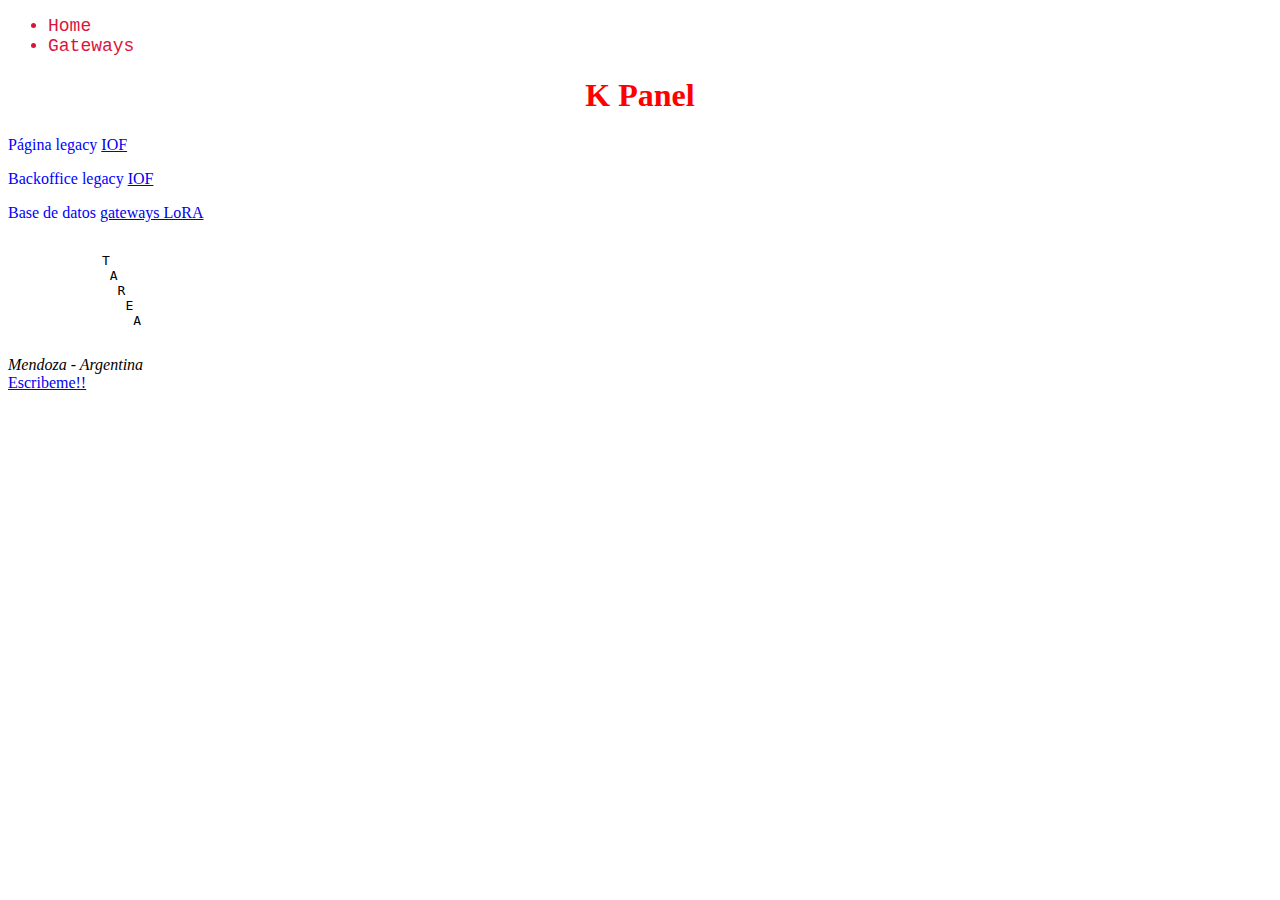
==== index.html @ 123e87f1 "Primer commit de prueba" ====
<!DOCTYPE html>
<html lang="en">


<head><!-- Información para el navegador -->
    
    <meta charset="UTF-8"> <!-- Información sobre la tipografía. -->

    <meta http-equiv="X-UA-Compatible" content="IE=edge"> <!-- Adaptador de compatibilidad para Internet explorer y edge -->

    <meta name="viewport" content="width=device-width, initial-scale=1.0"> <!-- Es para que la página sea responsiva -->
    
    <title>Prueba</title><!-- Es el título que se muestra en la pestaña del buscador -->

    <link rel="stylesheet" href="estilo.css"><!-- Así linkeo una hoja de estilo a la página de internet -->
    
    <style>

        h1{/* Selecciono la etiqueta para darle estilo */
            color:red;
        }

        p{
            color:blue;
        }

    </style><!-- Etiqueta para vincular CSS con HTML -->

</head>


<body>
    <header><!-- Encabezado de la página -->
        <nav><!-- Barra de navegación -->
            <ul><!-- Lista desordenada -->
                <li>Home</li><!-- un item listado -->
                <li>Gateways</li>
            </ul>
        </nav>
    </header>

    <main>

        <h1 align="center">
            K Panel
        </h1>
    
        <p>Página legacy <a href="https://app.iofcompany.com/login.html">IOF</a></p>
        <p>Backoffice legacy <a href="https://backoffice.iofcompany.com/login.html">IOF</a></p>
        <p>Base de datos <a href="bdgwlora.html">gateways LoRA</a></p>
    
        <pre> <!-- Este texto se plasma tal cual yo lo defino acá... -->
            T
             A
              R
               E
                A
        </pre>

    </main>
    
    <footer>
        <address>Mendoza - Argentina</address>
        <a href="mailto:nano2916@gmail.com">Escribeme!!</a>
    </footer>
    

</body>


</html>
---- estilo.css ----
li{
    font-family: 'Courier New', Courier, monospace;
    color: crimson;
    font-size: large;
}
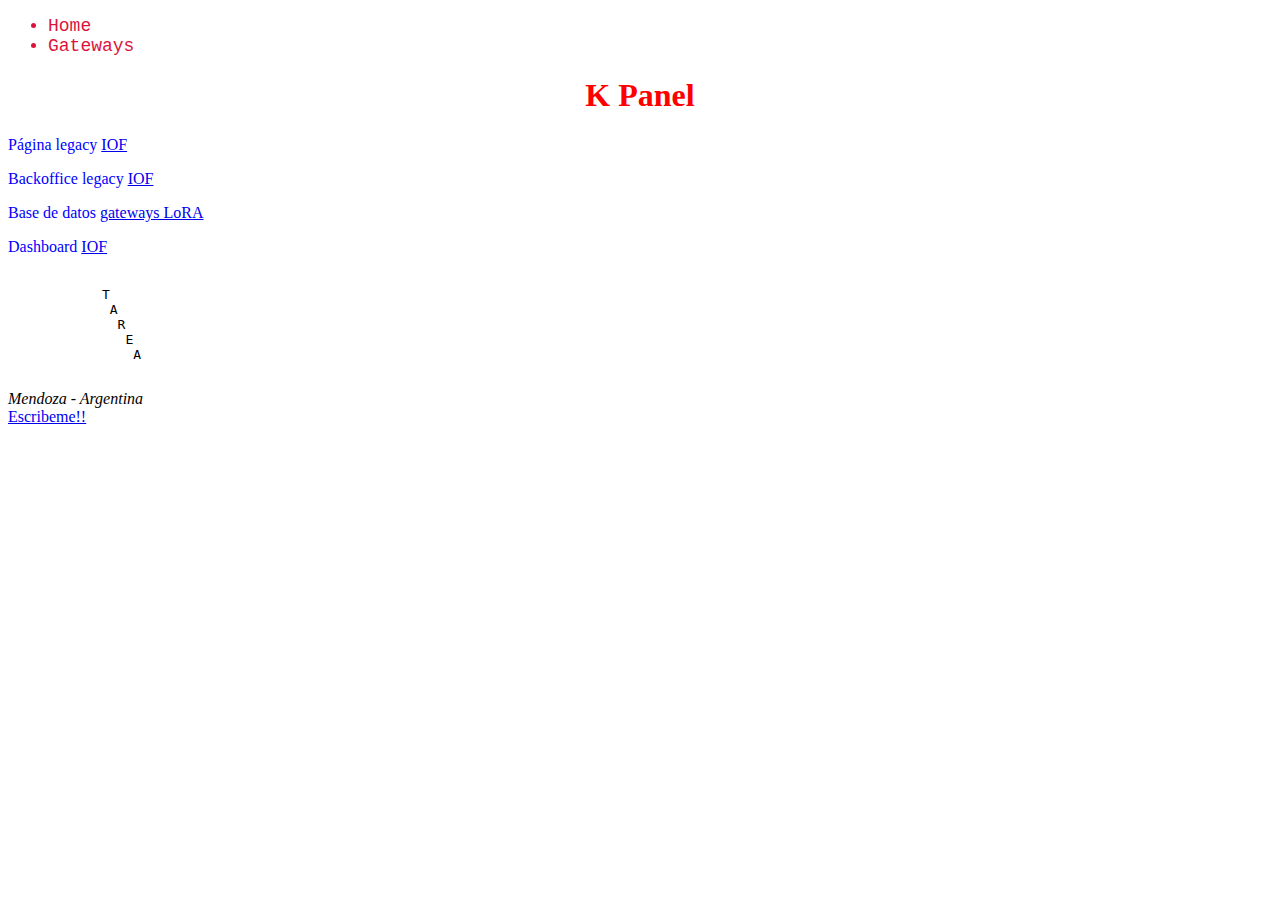
==== commit 39fd9b33: "Creación ancla de index a dashboard" ====
--- a/index.html
+++ b/index.html
@@ -48,6 +48,7 @@
         <p>Página legacy <a href="https://app.iofcompany.com/login.html">IOF</a></p>
         <p>Backoffice legacy <a href="https://backoffice.iofcompany.com/login.html">IOF</a></p>
         <p>Base de datos <a href="bdgwlora.html">gateways LoRA</a></p>
+        <p>Dashboard <a href="dashboard.html">IOF</a></p>
     
         <pre> <!-- Este texto se plasma tal cual yo lo defino acá... -->
             T
--- a/estilo.css
+++ b/estilo.css
@@ -2,4 +2,28 @@
     font-family: 'Courier New', Courier, monospace;
     color: crimson;
     font-size: large;
+}
+/* Así le doy estilo a un identificador: */
+#contenedor{
+    background-color: antiquewhite;
+    width: 90%;
+    margin-left: auto;
+    margin-right: auto;
+    padding: 10px;
+    margin-top: 25px;
+
+}
+/* Así se le da estilo a una clase: */
+.cabecera{
+    border: red solid 3px;
+}
+
+.contenido{
+    background-color: aquamarine;
+}
+
+.destacado{
+    font-family: 'Segoe UI', Tahoma, Geneva, Verdana, sans-serif;
+    font-size: 30px;
+    background-color: beige;
 }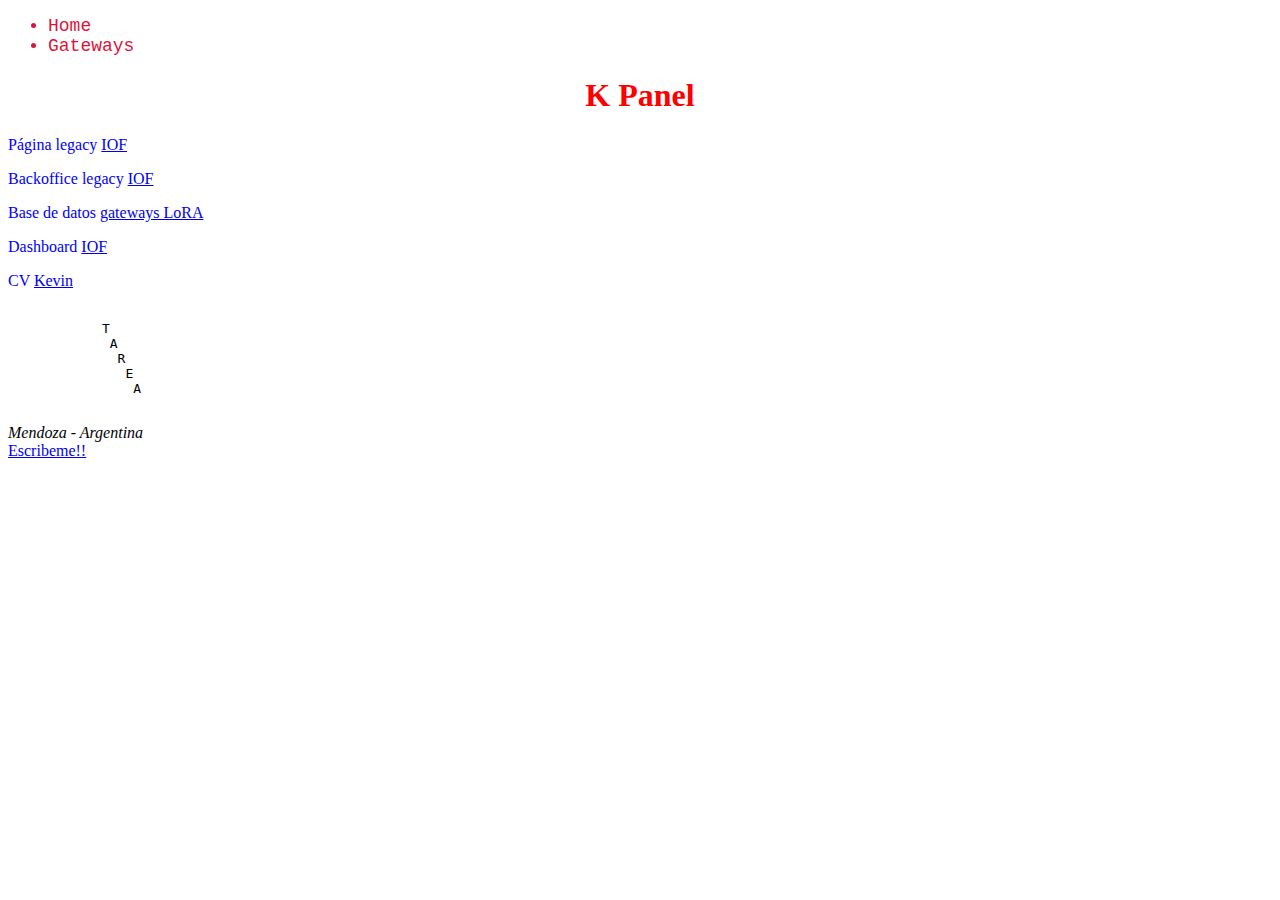
==== commit 5fffdc41: "Creación de página CV" ====
--- a/index.html
+++ b/index.html
@@ -49,6 +49,7 @@
         <p>Backoffice legacy <a href="https://backoffice.iofcompany.com/login.html">IOF</a></p>
         <p>Base de datos <a href="bdgwlora.html">gateways LoRA</a></p>
         <p>Dashboard <a href="dashboard.html">IOF</a></p>
+        <p>CV <a href="cv.html">Kevin</a> </p>
     
         <pre> <!-- Este texto se plasma tal cual yo lo defino acá... -->
             T
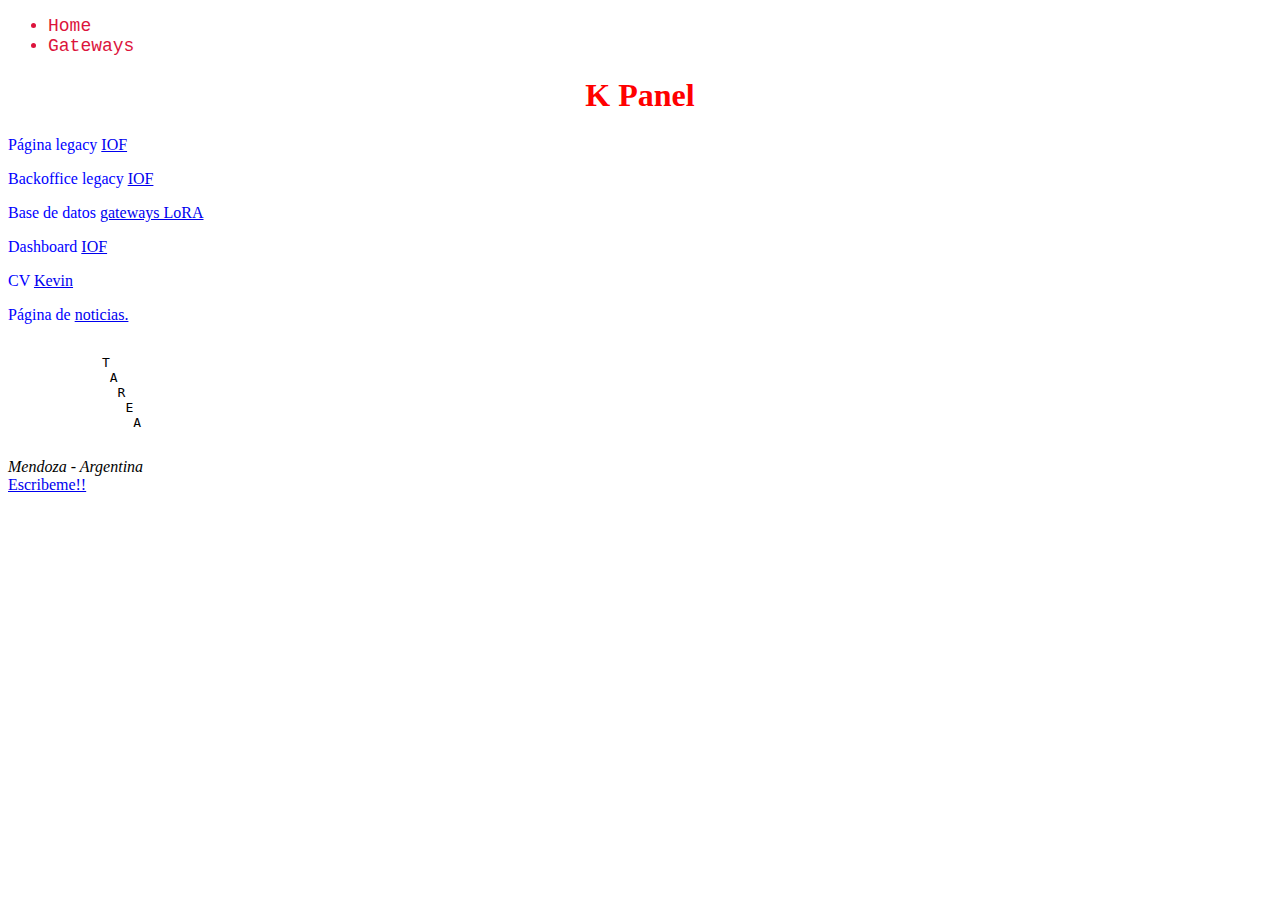
==== commit 5b88c424: "Creación de página news" ====
--- a/index.html
+++ b/index.html
@@ -50,6 +50,7 @@
         <p>Base de datos <a href="bdgwlora.html">gateways LoRA</a></p>
         <p>Dashboard <a href="dashboard.html">IOF</a></p>
         <p>CV <a href="cv.html">Kevin</a> </p>
+        <p>Página de <a href="news.html">noticias.</a></p>
     
         <pre> <!-- Este texto se plasma tal cual yo lo defino acá... -->
             T
